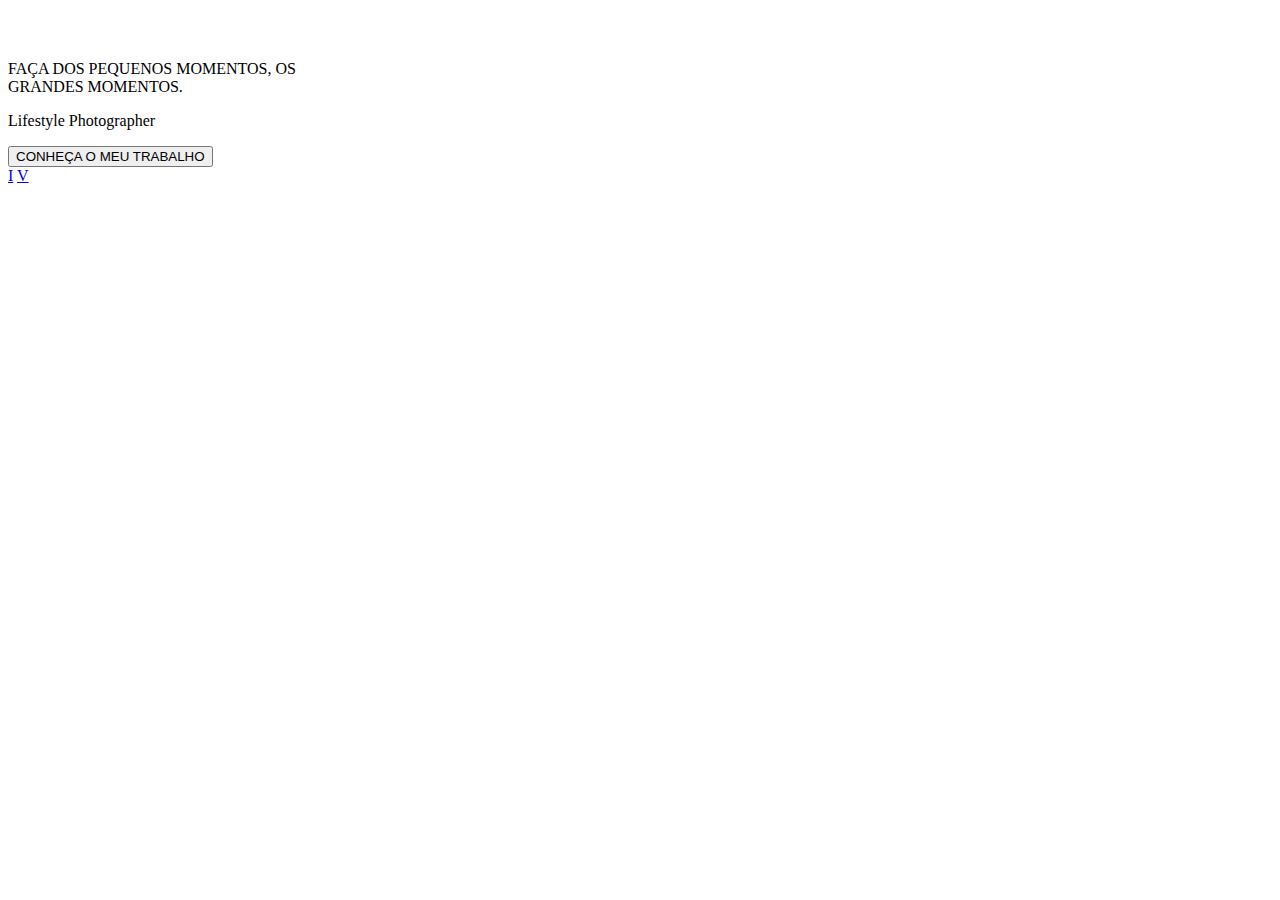
==== LongHaul/index.html @ e7981b7c "commit2" ====
<!DOCTYPE html>
<html lang="en">
<head>
    <meta charset="UTF-8">
    <meta http-equiv="X-UA-Compatible" content="IE=edge">
    <meta name="viewport" content="width=device-width, initial-scale=1.0">
    <link rel="preconnect" href="https://fonts.googleapis.com">
    <link rel="preconnect" href="https://fonts.gstatic.com" crossorigin>
    <link rel="stylesheet" href="style.css">
    <link href="https://fonts.googleapis.com/css2?family=Roboto+Condensed:wght@300;400;700&display=swap" rel="stylesheet">
    <!-- Css Bootstrap-->
    <link
      href="https://cdn.jsdelivr.net/npm/bootstrap@5.1.3/dist/css/bootstrap.min.css"
      rel="stylesheet"
      integrity="sha384-1BmE4kWBq78iYhFldvKuhfTAU6auU8tT94WrHftjDbrCEXSU1oBoqyl2QvZ6jIW3"
      crossorigin="anonymous"
    />
    <title>LongHaul</title>
</head>
<body>
  <section class="containerInicial">
    <div>
      <img class="item2"src="img/MOFF9.png" alt="">
    </div>
    <div>
      
    </div>
  </section>

</body>
</html>

<!--fonte usada: Roboto condensed-->

<div class="item">
  <img class="img1" src="img/LogoHome.png" alt="">
  <div class="text1">
    <p>FAÇA DOS PEQUENOS MOMENTOS, OS <br> GRANDES MOMENTOS.</p>
  </div>
  <div>
    <p class="text2">Lifestyle Photographer</p>
  </div>
  <button type="button" class="button">CONHEÇA O MEU TRABALHO</button>
  <div>
    <a href="https://www.instagram.com/longhaulbr/">I</a>
  <a href="https://vero.co/longhaul">V</a>
  </div>
  
</div>
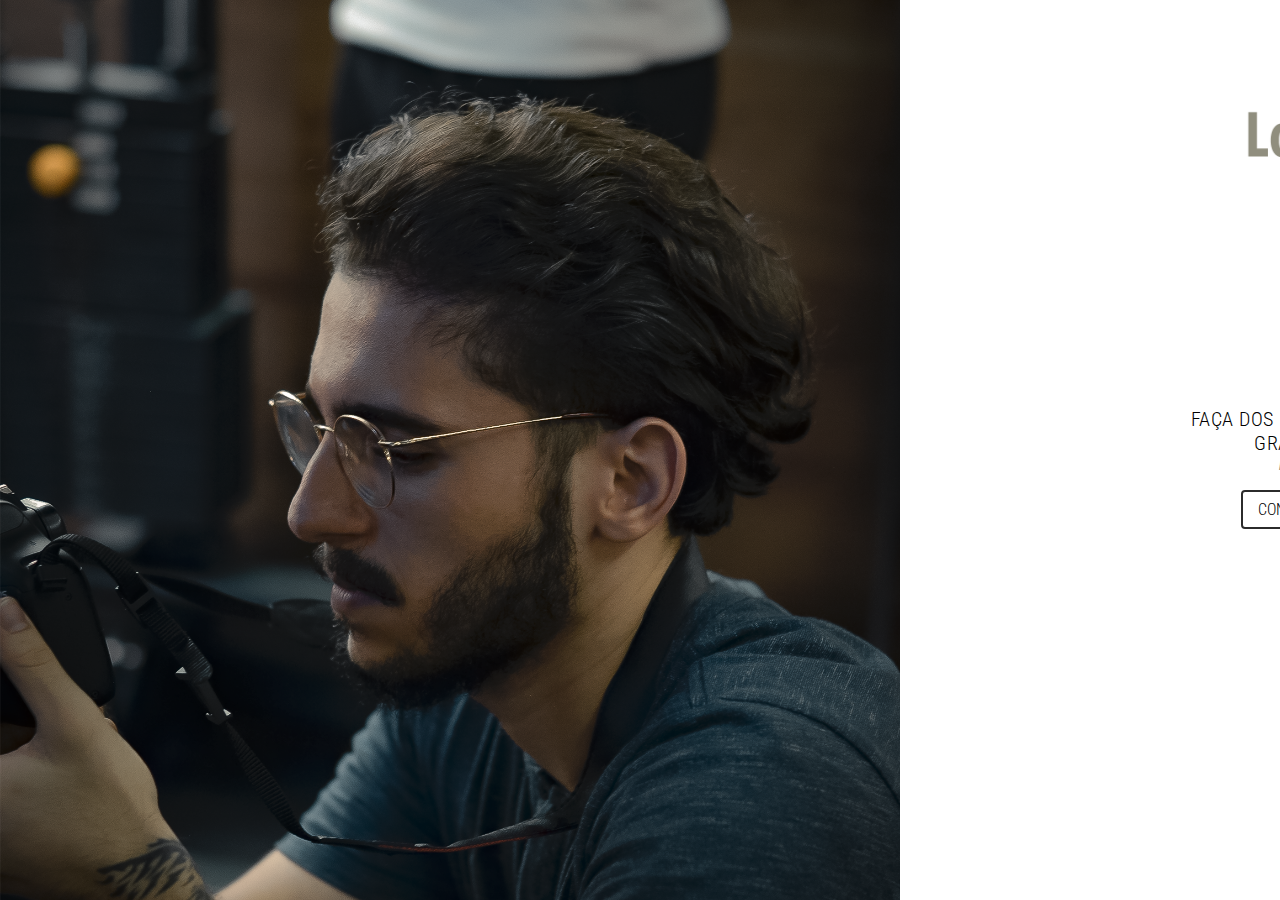
==== commit 7852c9c6: "longhaulFinished" ====
--- a/LongHaul/index.html
+++ b/LongHaul/index.html
@@ -4,10 +4,10 @@
     <meta charset="UTF-8">
     <meta http-equiv="X-UA-Compatible" content="IE=edge">
     <meta name="viewport" content="width=device-width, initial-scale=1.0">
+    <link rel="stylesheet" href="style.css">
     <link rel="preconnect" href="https://fonts.googleapis.com">
     <link rel="preconnect" href="https://fonts.gstatic.com" crossorigin>
-    <link rel="stylesheet" href="style.css">
-    <link href="https://fonts.googleapis.com/css2?family=Roboto+Condensed:wght@300;400;700&display=swap" rel="stylesheet">
+    <link href="https://fonts.googleapis.com/css2?family=Roboto+Condensed:ital,wght@0,300;0,400;0,700;1,300&display=swap" rel="stylesheet">
     <!-- Css Bootstrap-->
     <link
       href="https://cdn.jsdelivr.net/npm/bootstrap@5.1.3/dist/css/bootstrap.min.css"
@@ -18,32 +18,29 @@
     <title>LongHaul</title>
 </head>
 <body>
-  <section class="containerInicial">
-    <div>
-      <img class="item2"src="img/MOFF9.png" alt="">
-    </div>
-    <div>
-      
-    </div>
-  </section>
+  <div class="container1">
+        <img src="img/MOFF9.png" class="victorFace" alt="Victor">
+      <div class="box">
+        <img src="img/LogoHome.png" class="longhaul"alt="LongHaul">
+          <div class="text1">
+            <p>FAÇA DOS PEQUENOS MOMENTOS, OS <br> GRANDES MOMENTOS.</p>
+          </div>
+          <div class="text2">
+            <p>Lifestyle Photographer</p>
+          </div>
+            <button type="button" class="knowMyWorkBtn">CONHEÇA O MEU TRABALHO</button>
+          <div class="links">
+            <a class="instagramLink" href="https://www.instagram.com/longhaulbr/">
+              <img class="instagram" src="img/instagram.svg" alt="">
+            </a>
+            <a class="Vlink" href="https://vero.co/longhaul">
+              <img  class="V" src="img/v.svg" alt="">
+            </a>
+          </div>
+      </div>
+  </div>
 
 </body>
 </html>
 
-<!--fonte usada: Roboto condensed-->
-
-<div class="item">
-  <img class="img1" src="img/LogoHome.png" alt="">
-  <div class="text1">
-    <p>FAÇA DOS PEQUENOS MOMENTOS, OS <br> GRANDES MOMENTOS.</p>
-  </div>
-  <div>
-    <p class="text2">Lifestyle Photographer</p>
-  </div>
-  <button type="button" class="button">CONHEÇA O MEU TRABALHO</button>
-  <div>
-    <a href="https://www.instagram.com/longhaulbr/">I</a>
-  <a href="https://vero.co/longhaul">V</a>
-  </div>
-  
-</div>+<!--fonte usada: Roboto condensed-->--- a/LongHaul/style.css
+++ b/LongHaul/style.css
@@ -0,0 +1,79 @@
+*{
+    margin: 0;
+    padding: 0;
+    font-family: 'Roboto Condensed', sans-serif;
+}
+
+.container1{
+    display: grid;
+    grid-template-columns: repeat(2, 1fr);
+}
+
+.box{
+    text-align: center;
+    width: 100vh;
+    height: 100vh;
+}
+
+.victorFace{
+    width: 100vh;
+    height: 100vh;
+}
+
+.longhaul{
+    margin-top: 10%;
+    width: 27%;
+}
+
+.text1{
+    font-weight: 300;
+    font-size: 20px;
+    letter-spacing: 0.5px;
+    margin-top: 24%;
+}
+
+.text2{
+    font-weight: 600;
+    font-size: 16px;
+    font-style: italic;
+    color: #8E8D7E;
+}
+
+.knowMyWorkBtn{
+    border: 2px solid #000000D4;
+    padding: 8px 15px;
+    font-size: 16px;
+    font-weight: 300;
+    background: transparent;
+    transition: all 0.3s;
+    border-radius: 4px;
+    margin-top: 1rem;
+}
+
+.knowMyWorkBtn:hover {
+    color: white;
+    background-color: #8E8D7E;
+    border-color: #8E8D7E;
+    transition: all 500ms;
+}
+
+
+.links{
+    margin-top: 15%;
+
+}
+
+.instagramLink , .instagram{
+    width: 33px;
+    text-decoration: none;
+}
+
+.VLink , .V{
+    width: 45px;
+    text-decoration: none;
+}
+
+.instagram:hover ,  .V:hover{
+    opacity: 50%;
+    
+}
